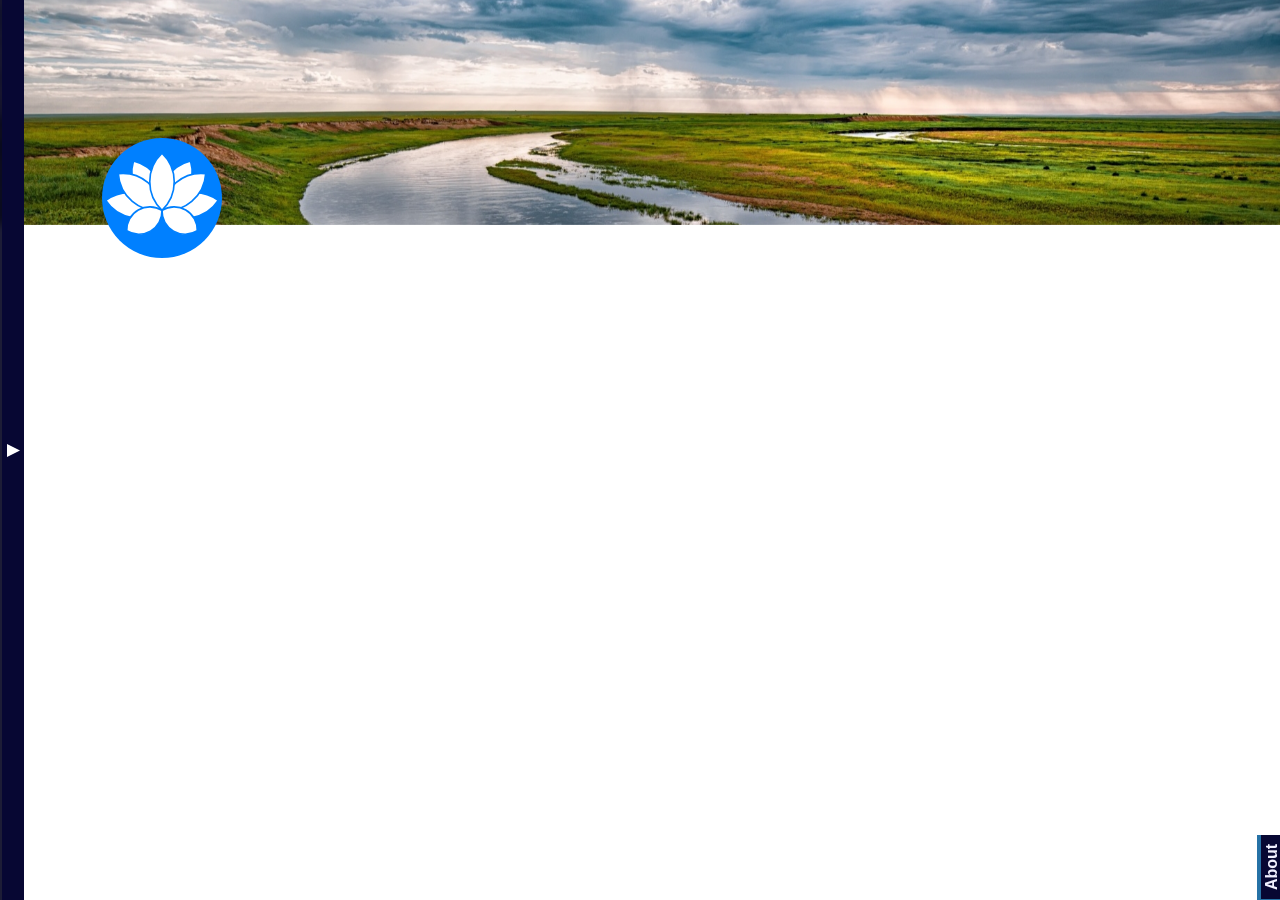
==== index.html @ 7578db6d "Update left arrow svg" ====
<html>
    <head>
        <title>mplotus.github.io Homepage</title>
        <link rel="icon" type="images/x-icon" href="./imgs/lotus.ico">
        <meta name='viewport' content='width=device-width, initial-scale=1.0'>
        <script type="text/javascript" src="./code/script.js"></script>
        <link rel="stylesheet" href="./code/style.css">
    </head>
    <body onload="page_load()">
        <div id="left_panel">
            <table style="width: 100%; height: 100%; border-collapse: collapse;">
                <tr>
                    <td>
                        <div class="left_navigator">
                            <div id="left_name">mplotus.github.io<br>Homepage</div>
                            <div id="left_tree"></div>
                        </div>
                    </td>
                    <td id="left_show" onclick="left_show_click()">
                        <svg height="13" width="13" class="left_arrow">
                            <polygon points="0,0 0,13 13,6.5" style="fill: white" />
                        </svg>
                    </td>
                </tr>
            </table>
        </div>
        <img id="home_wall" alt="Mongolia" src="./imgs/Mongolia.jpg">
        <img id="home_logo" alt="Logo" src="./imgs/logo.svg">
        <div id="about_label" onclick="about_label_click()">About</div>
        <div class="about_content">
            <table style="width: 100%; height: 100%;">
                <tr>
                    <td id="about_info">
                        Mail: mplotus.github.io@gmail.com<br>
                        Mobile: (84)(39)548-0387
                    </td>
                </tr>
            </table>
        </div>
    </body>
</html>
---- code/style.css ----
#left_panel {
    position: fixed;
    height: 100%;
    top: 0;
    left: 0;
    z-index: 10;
    user-select: none;
    background-color: rgba(4,4,32,0.9);
    backdrop-filter: blur(5px);
    -webkit-backdrop-filter: blur(5px);
}
.left_navigator {
    width: 0vw;
    height: 100%;
    transition: 0.5s ease;
}
.left_nav_show {
    width: calc(100vw - 24px);
}
@media only screen and (min-width: 784px) {
    .left_nav_show {
        width: 35vw;
    }
}
#left_name {
    width: 100%;
    overflow: hidden;
    font-size: 160%;
    font-weight: bold;
    font-family: Arial, Helvetica, sans-serif;
    color: #f0f0ff;
}
#left_tree {
    width: 100%;
    height: 100%;
    overflow: auto;
}
#left_show {
    width: 20px;
    height: 100%;
    text-align: center;
    background-color: #070733;
    cursor: pointer;
}
.left_arrow {
    font-weight: bold;
    font-family: Arial, Helvetica, sans-serif;
    color: #f0f0ff;
    transition: 0.5s ease;
}
.left_arr_rotate {
    transform: rotate(180deg);
}
#home_wall {
    position: fixed;
    width: 100%;
    height: 25%;
    top: 0;
    left: 0;
    border-collapse: collapse;
    padding: 0px;
    margin: 0px;
    object-fit: cover;
}
#home_logo {
    position: absolute;
    width: 120px;
    height: width;
    top: calc(22% - 60px);
    left: calc(50% - 60px);
}
@media only screen and (min-width: 768px) {
    #home_logo {
        position: absolute;
        height: 120px;
        width: height;
        top: calc(22% - 60px);
        left: 8%;
    }
}
#about_label {
    z-index: 2;
    position: fixed;
    width: 60px;
    height: 30px;
    top: calc(100% - 50px); /* - (width - 10) */
    left: calc(100% - 34px); /* - (height + 4) */
    transform: rotate(-90deg);
    cursor: pointer;
    padding: 2px;
    user-select: none;
    text-align: center;
    font-weight: bold;
    font-family: Arial, Helvetica, sans-serif;
    color: #f0f0ff;
    background-color: #070733;
}
.about_content {
    position: fixed;
    width: 100%;
    height: 65px;
    left: calc(100% - 23px);
    top: calc(100% - 65px);
    z-index: 1;
    user-select: none;
    background-color: rgba(14,99,156,0.9);
    backdrop-filter: blur(5px);
    -webkit-backdrop-filter: blur(5px);
    transition: 0.5s ease;
}
.about_cnt_show {
    left: 0;
}
#about_info {
    text-align: center;
    font-size: small;
    font-weight: bold;
    font-family: Arial, Helvetica, sans-serif;
    color: #f0f0ff;
}
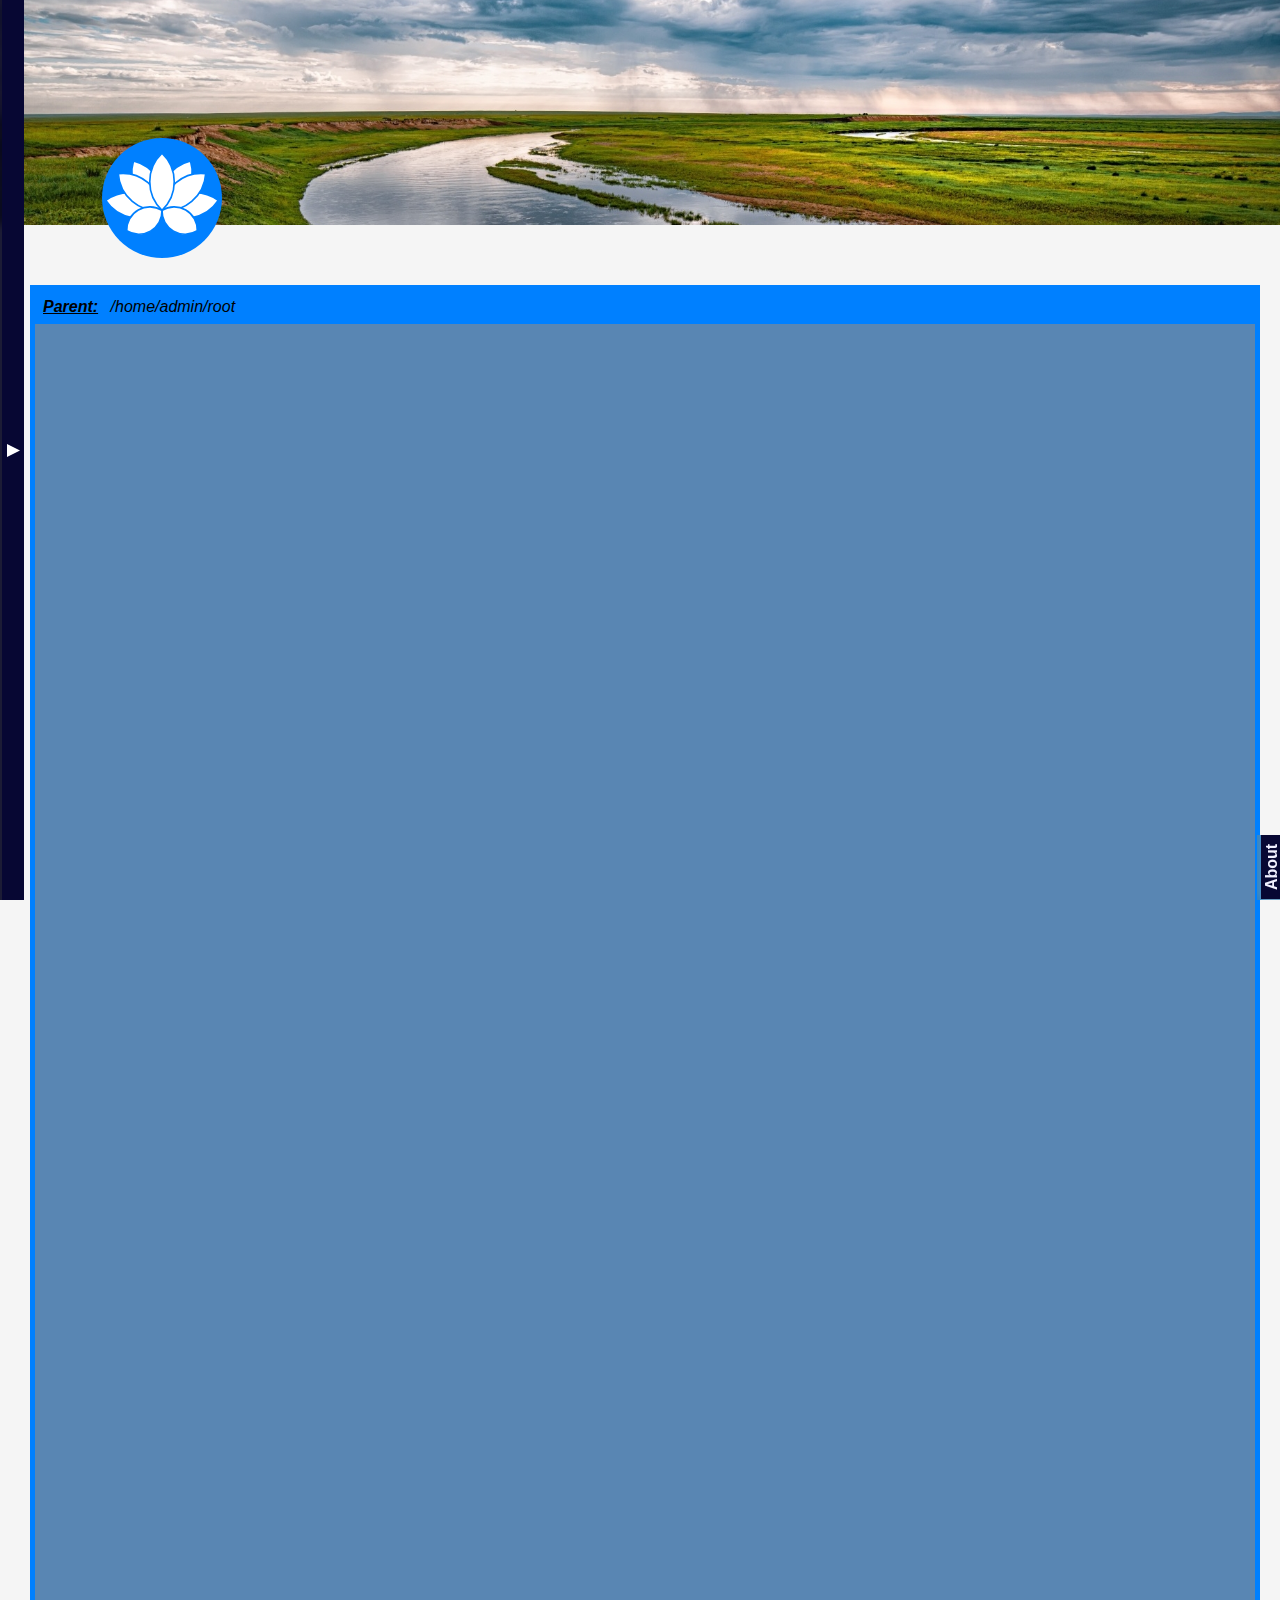
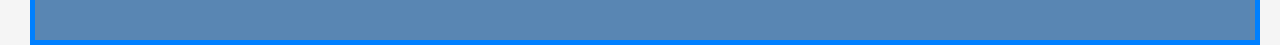
==== commit b0f213f9: "Update address bar and sticky address bar" ====
--- a/index.html
+++ b/index.html
@@ -6,13 +6,13 @@
         <script type="text/javascript" src="./code/script.js"></script>
         <link rel="stylesheet" href="./code/style.css">
     </head>
-    <body onload="page_load()">
+    <body onload="page_load()" onscroll="page_scroll()">
         <div id="left_panel">
             <table style="width: 100%; height: 100%; border-collapse: collapse;">
                 <tr>
                     <td>
                         <div class="left_navigator">
-                            <div id="left_name">mplotus.github.io<br>Homepage</div>
+                            <div id="left_name">mplotus.github.io<br>Cloud Drive</div>
                             <div id="left_tree"></div>
                         </div>
                     </td>
@@ -26,6 +26,16 @@
         </div>
         <img id="home_wall" alt="Mongolia" src="./imgs/Mongolia.jpg">
         <img id="home_logo" alt="Logo" src="./imgs/logo.svg">
+        <div id="body_page">
+            <div id="address_bar">
+                <span id="address_label">Parent:</span>
+                <span id="address_path">/home/admin/root</span>
+            </div>
+        </div>
+        <div id="addstick_bar">
+            <span id="addstick_label">Parent:</span>
+            <span id="addstick_path">/home/admin/root</span>
+        </div>
         <div id="about_label" onclick="about_label_click()">About</div>
         <div class="about_content">
             <table style="width: 100%; height: 100%;">
--- a/code/style.css
+++ b/code/style.css
@@ -1,3 +1,6 @@
+body {
+    background-color: #f5f5f5;
+}
 #left_panel {
     position: fixed;
     height: 100%;
@@ -17,7 +20,7 @@
 .left_nav_show {
     width: calc(100vw - 24px);
 }
-@media only screen and (min-width: 784px) {
+@media only screen and (min-width: 768px) {
     .left_nav_show {
         width: 35vw;
     }
@@ -25,6 +28,7 @@
 #left_name {
     width: 100%;
     overflow: hidden;
+    white-space: nowrap;
     font-size: 160%;
     font-weight: bold;
     font-family: Arial, Helvetica, sans-serif;
@@ -52,7 +56,7 @@
     transform: rotate(180deg);
 }
 #home_wall {
-    position: fixed;
+    position: absolute;
     width: 100%;
     height: 25%;
     top: 0;
@@ -78,8 +82,60 @@
         left: 8%;
     }
 }
+#body_page {
+    position: absolute;
+    top: calc(25% + 60px);
+    left: 30px;
+    width: calc(100% - 60px);
+    height: 150%;
+    background-color: #5986b3;
+    user-select: none;
+    border: 5px solid #0080ff;
+}
+#address_bar {
+    width: calc(100% - 16px);
+    height: auto;
+    padding: 8px;
+    font-size: 100%;
+    font-family: Arial, Helvetica, sans-serif;
+    background-color: #0080ff;
+}
+#address_label {
+    font-weight: bold;
+    font-style: italic;
+    text-decoration: underline;
+    margin-right: 8px;
+}
+#address_path {
+    font-style: italic;
+}
+#addstick_bar {
+    position: fixed;
+    z-index: 7;
+    width: calc(100% - 72px);
+    height: auto;
+    top: 0;
+    left: 30px;
+    padding: 8px;
+    margin-left: 5px;
+    margin-right: 5px;
+    font-size: 100%;
+    font-family: Arial, Helvetica, sans-serif;
+    background-color: #0080ff;
+    user-select: none;
+    display: none;
+}
+#addstick_label {
+    font-weight: bold;
+    font-style: italic;
+    text-decoration: underline;
+    margin-right: 8px;
+}
+#addstick_path {
+    font-style: italic;
+}
 #about_label {
-    z-index: 2;
+    z-index: 9;
     position: fixed;
     width: 60px;
     height: 30px;
@@ -101,9 +157,9 @@
     height: 65px;
     left: calc(100% - 23px);
     top: calc(100% - 65px);
-    z-index: 1;
+    z-index: 8;
     user-select: none;
-    background-color: rgba(14,99,156,0.9);
+    background-color: rgba(14,99,156,0.6);
     backdrop-filter: blur(5px);
     -webkit-backdrop-filter: blur(5px);
     transition: 0.5s ease;
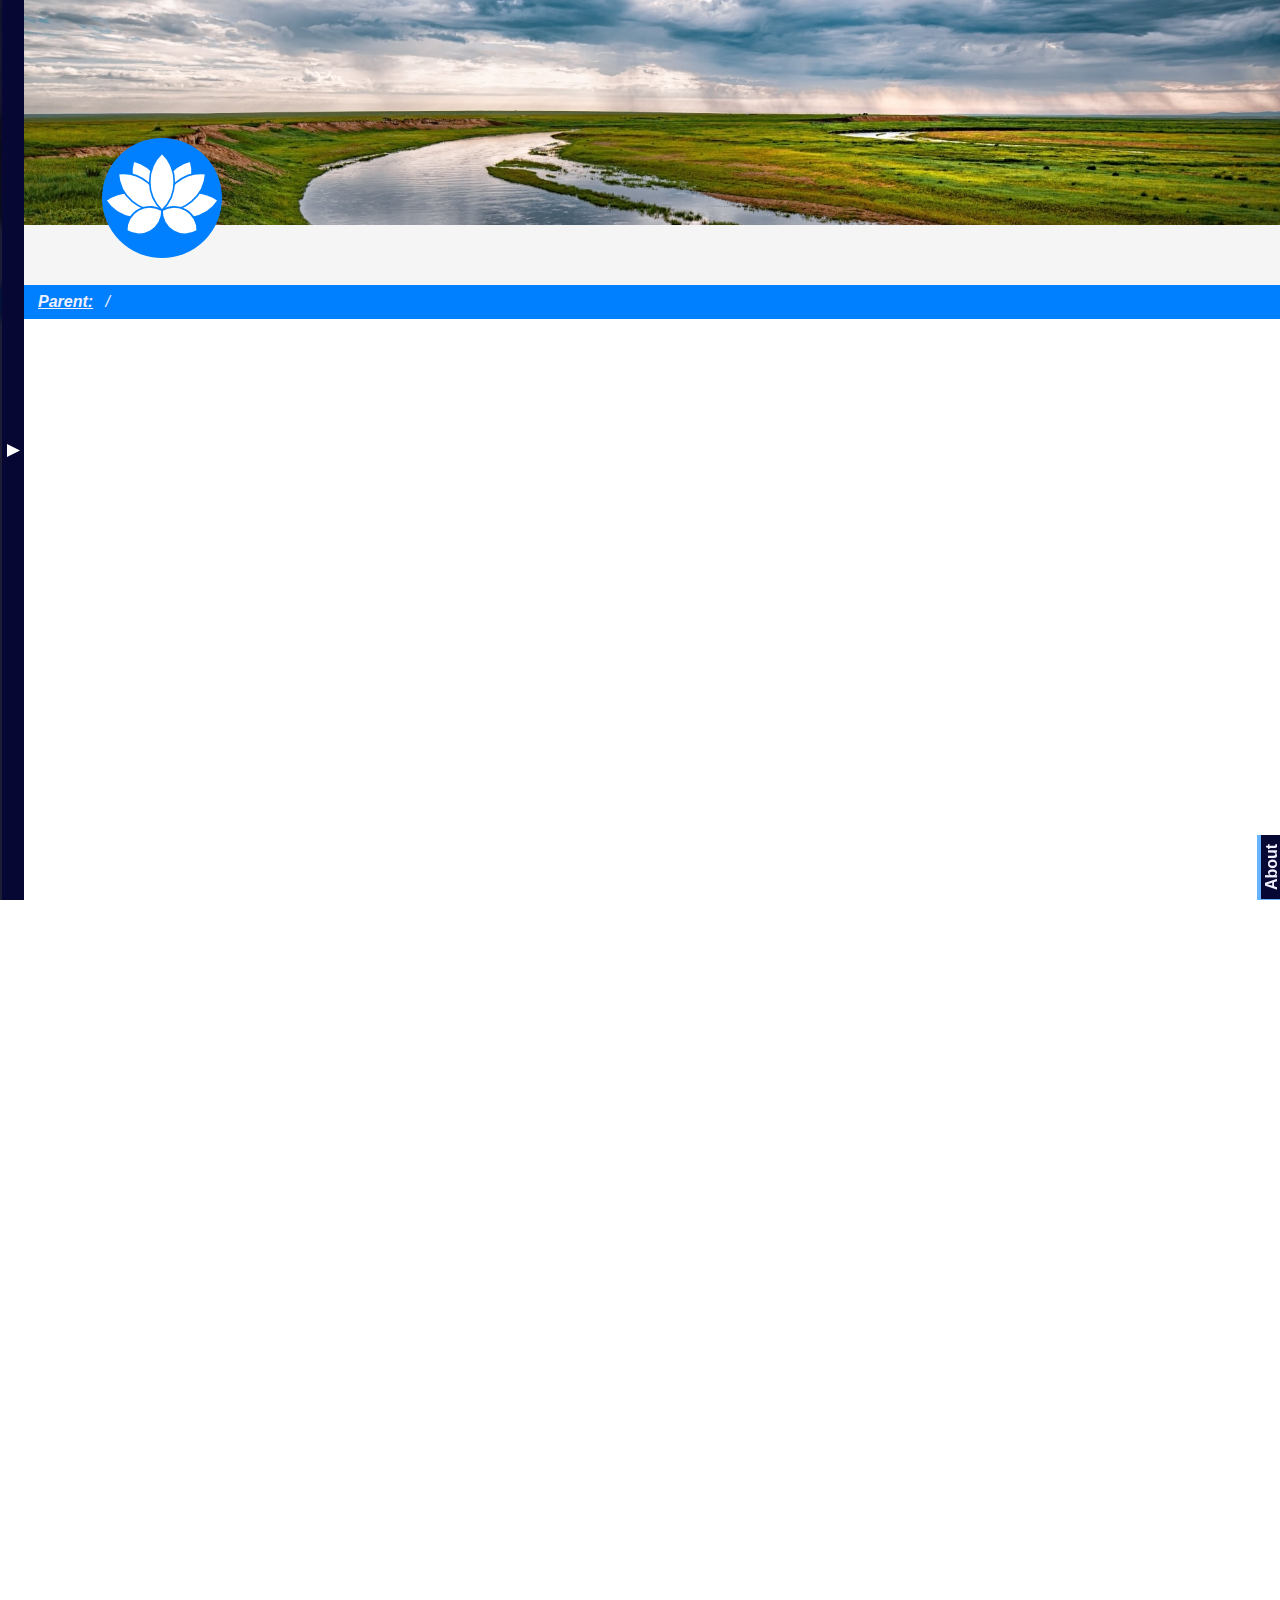
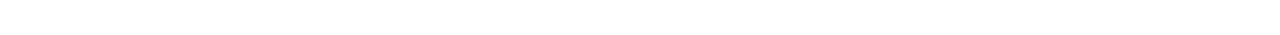
==== commit 6320a51e: "White style" ====
--- a/index.html
+++ b/index.html
@@ -29,12 +29,12 @@
         <div id="body_page">
             <div id="address_bar">
                 <span id="address_label">Parent:</span>
-                <span id="address_path">/home/admin/root</span>
+                <span id="address_path">/</span>
             </div>
         </div>
         <div id="addstick_bar">
             <span id="addstick_label">Parent:</span>
-            <span id="addstick_path">/home/admin/root</span>
+            <span id="addstick_path">/</span>
         </div>
         <div id="about_label" onclick="about_label_click()">About</div>
         <div class="about_content">
--- a/code/style.css
+++ b/code/style.css
@@ -36,8 +36,10 @@
 }
 #left_tree {
     width: 100%;
-    height: 100%;
+    height: 100%; /* Khong on */
     overflow: auto;
+    background-color: #0080ff;
+    color: white;
 }
 #left_show {
     width: 20px;
@@ -85,15 +87,14 @@
 #body_page {
     position: absolute;
     top: calc(25% + 60px);
-    left: 30px;
-    width: calc(100% - 60px);
+    left: 0;
+    width: 100%;
     height: 150%;
-    background-color: #5986b3;
+    background-color: white;
     user-select: none;
-    border: 5px solid #0080ff;
 }
 #address_bar {
-    width: calc(100% - 16px);
+    width: 100%;
     height: auto;
     padding: 8px;
     font-size: 100%;
@@ -104,24 +105,28 @@
     font-weight: bold;
     font-style: italic;
     text-decoration: underline;
+    padding-left: 30px;
     margin-right: 8px;
+    color: #f0f0ff;
 }
 #address_path {
+    padding-right: 30px;
     font-style: italic;
+    color: #f0f0ff;
 }
 #addstick_bar {
     position: fixed;
     z-index: 7;
-    width: calc(100% - 72px);
+    width: 100%;
     height: auto;
     top: 0;
-    left: 30px;
+    left: 0;
     padding: 8px;
-    margin-left: 5px;
-    margin-right: 5px;
     font-size: 100%;
     font-family: Arial, Helvetica, sans-serif;
-    background-color: #0080ff;
+    background-color: rgba(0,128,255,0.6);
+    backdrop-filter: blur(5px);
+    -webkit-backdrop-filter: blur(5px);
     user-select: none;
     display: none;
 }
@@ -129,10 +134,14 @@
     font-weight: bold;
     font-style: italic;
     text-decoration: underline;
+    padding-left: 30px;
     margin-right: 8px;
+    color: #f0f0ff;
 }
 #addstick_path {
+    padding-right: 30px;
     font-style: italic;
+    color: #f0f0ff;
 }
 #about_label {
     z-index: 9;
@@ -159,7 +168,7 @@
     top: calc(100% - 65px);
     z-index: 8;
     user-select: none;
-    background-color: rgba(14,99,156,0.6);
+    background-color: rgba(0,128,255,0.6);
     backdrop-filter: blur(5px);
     -webkit-backdrop-filter: blur(5px);
     transition: 0.5s ease;
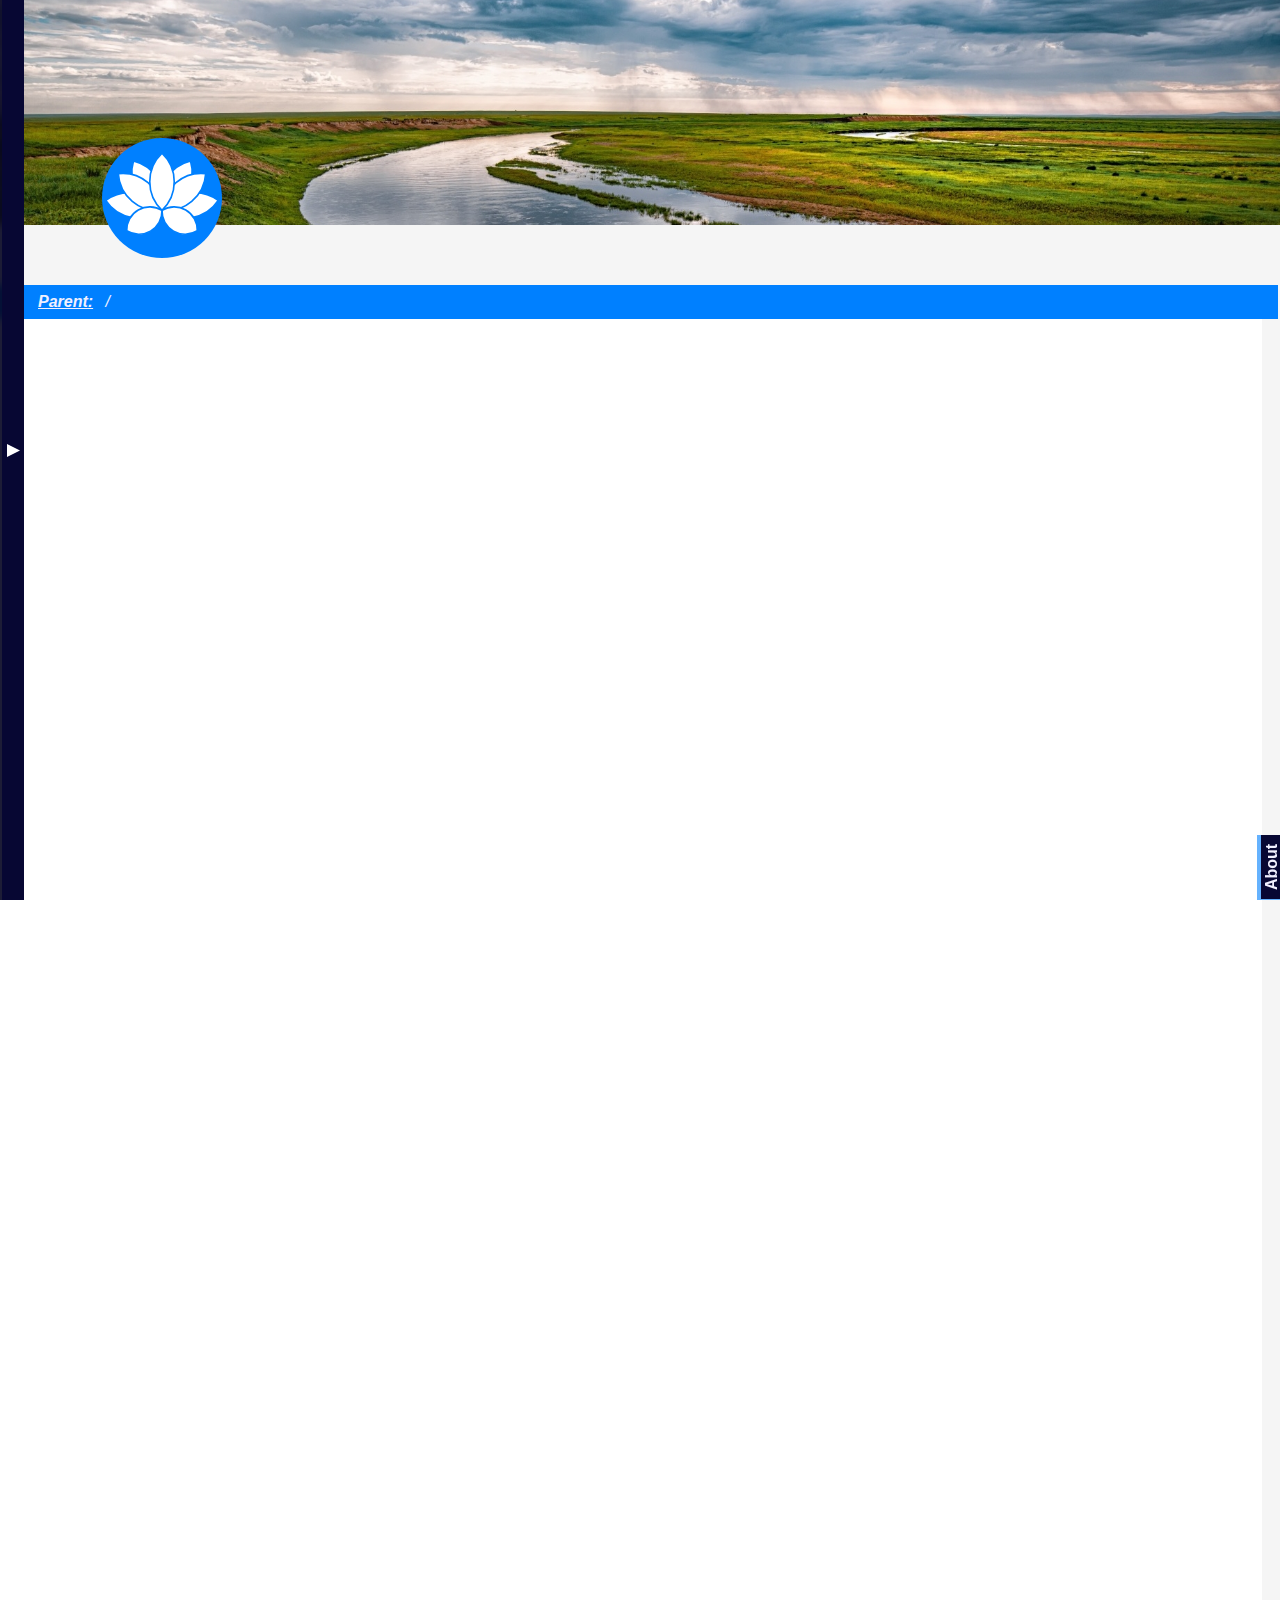
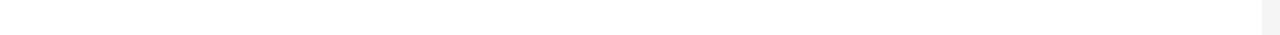
==== commit e267d3d9: "Update temp data" ====
--- a/index.html
+++ b/index.html
@@ -13,7 +13,7 @@
                     <td>
                         <div class="left_navigator">
                             <div id="left_name">mplotus.github.io<br>Cloud Drive</div>
-                            <div id="left_tree"></div>
+                            <div id="left_contain"></div>
                         </div>
                     </td>
                     <td id="left_show" onclick="left_show_click()">
--- a/code/style.css
+++ b/code/style.css
@@ -34,12 +34,8 @@
     font-family: Arial, Helvetica, sans-serif;
     color: #f0f0ff;
 }
-#left_tree {
-    width: 100%;
-    height: 100%; /* Khong on */
-    overflow: auto;
-    background-color: #0080ff;
-    color: white;
+#left_contain {
+    width: calc(100% - 2px);
 }
 #left_show {
     width: 20px;
@@ -88,7 +84,7 @@
     position: absolute;
     top: calc(25% + 60px);
     left: 0;
-    width: 100%;
+    width: calc(100% - 18px);
     height: 150%;
     background-color: white;
     user-select: none;
@@ -117,7 +113,7 @@
 #addstick_bar {
     position: fixed;
     z-index: 7;
-    width: 100%;
+    width: calc(100% - 18px);
     height: auto;
     top: 0;
     left: 0;
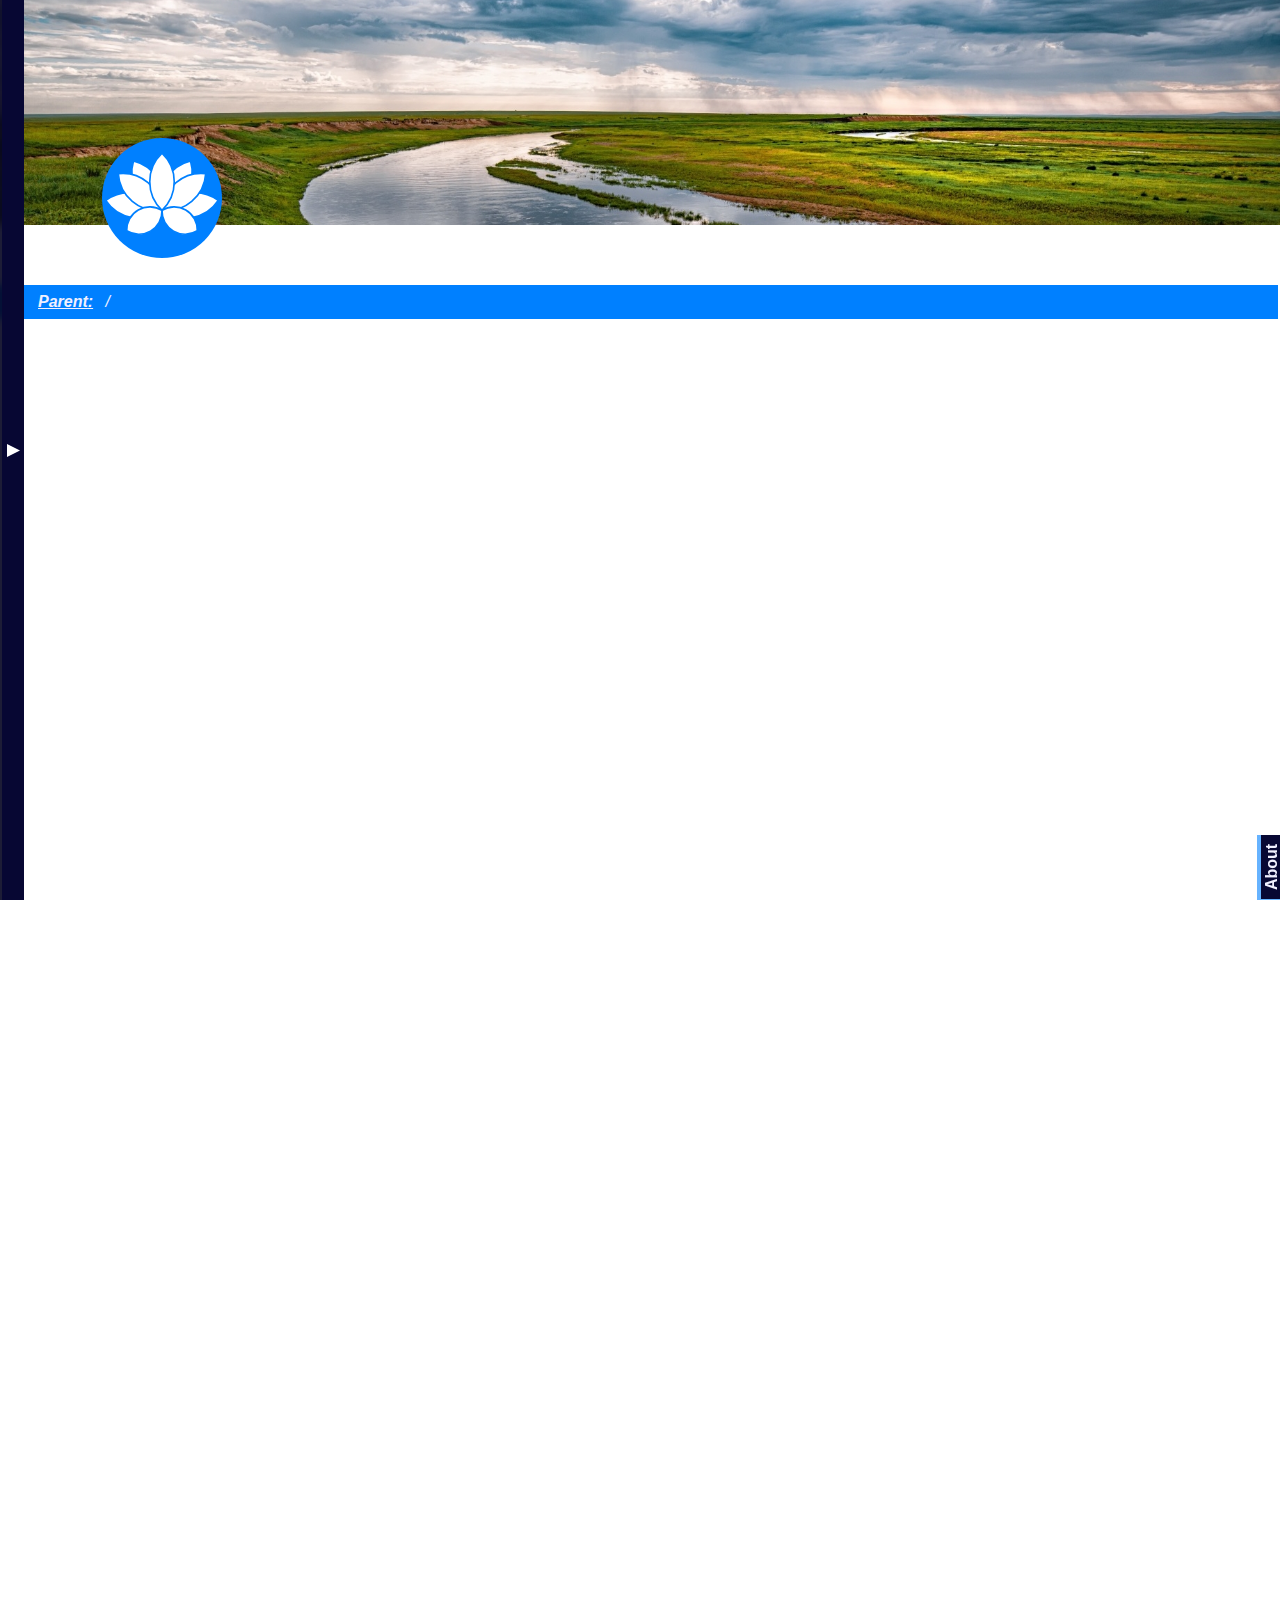
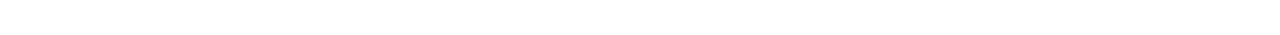
==== commit b41ec322: "Update left menu" ====
--- a/index.html
+++ b/index.html
@@ -13,7 +13,9 @@
                     <td>
                         <div class="left_navigator">
                             <div id="left_name">mplotus.github.io<br>Cloud Drive</div>
-                            <div id="left_contain"></div>
+                            <div id="left_cover">
+                                <div id="left_contain"></div>
+                            </div>
                         </div>
                     </td>
                     <td id="left_show" onclick="left_show_click()">
--- a/code/style.css
+++ b/code/style.css
@@ -1,5 +1,5 @@
 body {
-    background-color: #f5f5f5;
+    background-color: white;
 }
 #left_panel {
     position: fixed;
@@ -15,6 +15,7 @@
 .left_navigator {
     width: 0vw;
     height: 100%;
+    overflow: hidden;
     transition: 0.5s ease;
 }
 .left_nav_show {
@@ -33,9 +34,30 @@
     font-weight: bold;
     font-family: Arial, Helvetica, sans-serif;
     color: #f0f0ff;
+    padding-left: 10px;
+}
+#left_cover {
+    width: 98%;
+    margin-top: 20px;
+    overflow: auto;
 }
 #left_contain {
-    width: calc(100% - 2px);
+    width: 99%;
+}
+.btt_dirs {
+    cursor: pointer;
+    user-select: none;
+    white-space: nowrap;
+    padding: 5px;
+    font-size: 120%;
+    font-weight: bold;
+    font-family: Arial, Helvetica, sans-serif;
+    color: #f0f0ff;
+}
+.btt_dirs:hover {
+    background-color: rgba(0,128,255,0.6);
+    backdrop-filter: blur(2px);
+    -webkit-backdrop-filter: blur(2px);
 }
 #left_show {
     width: 20px;
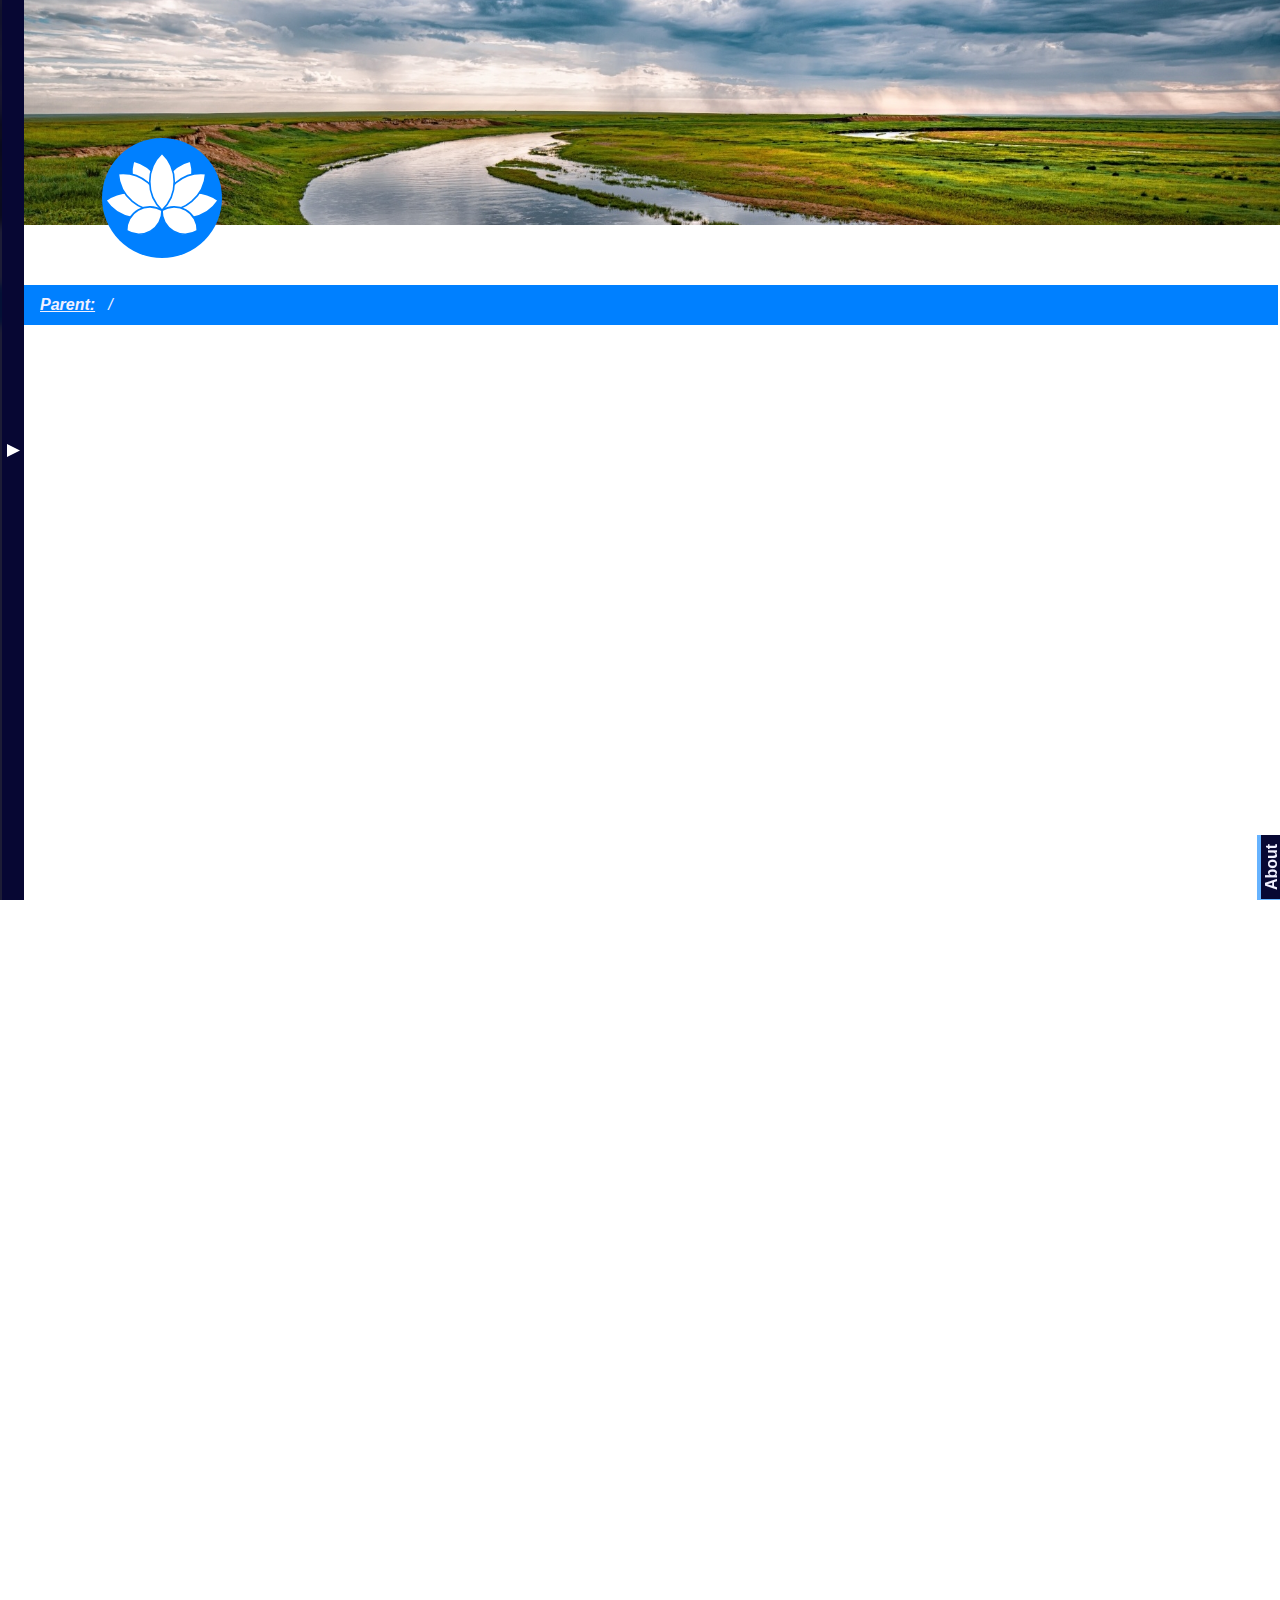
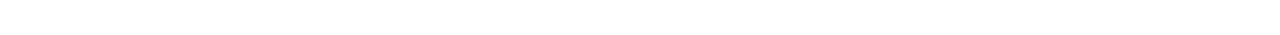
==== commit 53a7d053: "Update address bar" ====
--- a/index.html
+++ b/index.html
@@ -30,13 +30,21 @@
         <img id="home_logo" alt="Logo" src="./imgs/logo.svg">
         <div id="body_page">
             <div id="address_bar">
-                <span id="address_label">Parent:</span>
-                <span id="address_path">/</span>
+                <table>
+                    <tr>
+                        <td id="address_label">Parent: </td>
+                        <td id="address_path">/</td>
+                    </tr>
+                </table>
             </div>
         </div>
         <div id="addstick_bar">
-            <span id="addstick_label">Parent:</span>
-            <span id="addstick_path">/</span>
+            <table>
+                <tr>
+                    <td id="addstick_label">Parent: </td>
+                    <td id="addstick_path">/</td>
+                </tr>
+            </table>
         </div>
         <div id="about_label" onclick="about_label_click()">About</div>
         <div class="about_content">
--- a/code/style.css
+++ b/code/style.css
@@ -124,11 +124,11 @@
     font-style: italic;
     text-decoration: underline;
     padding-left: 30px;
-    margin-right: 8px;
     color: #f0f0ff;
 }
 #address_path {
     padding-right: 30px;
+    padding-left: 10px;
     font-style: italic;
     color: #f0f0ff;
 }
@@ -153,11 +153,11 @@
     font-style: italic;
     text-decoration: underline;
     padding-left: 30px;
-    margin-right: 8px;
     color: #f0f0ff;
 }
 #addstick_path {
     padding-right: 30px;
+    padding-left: 10px;
     font-style: italic;
     color: #f0f0ff;
 }
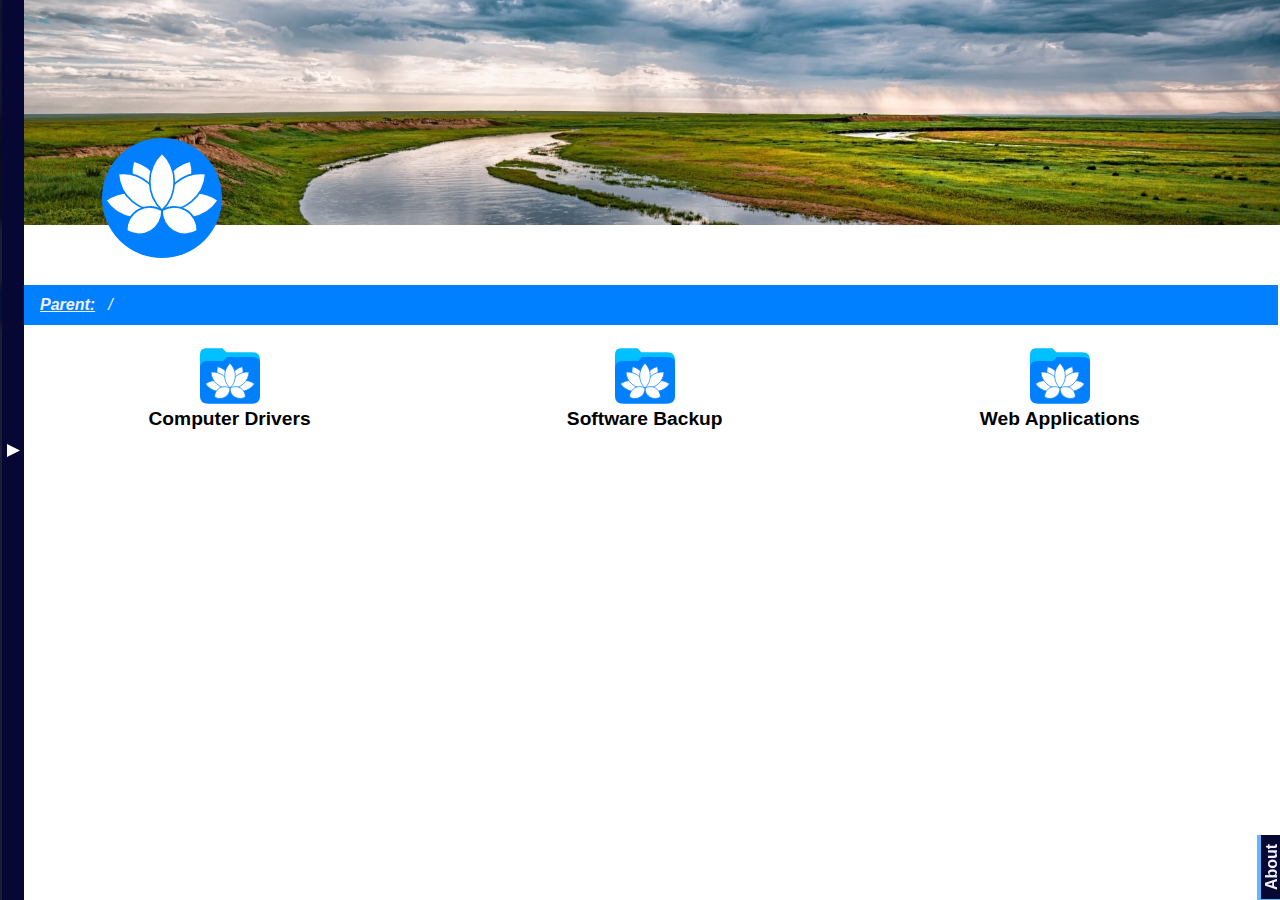
==== commit 6d1fb68b: "Update file explorer online and icon" ====
--- a/index.html
+++ b/index.html
@@ -32,16 +32,19 @@
             <div id="address_bar">
                 <table>
                     <tr>
-                        <td id="address_label">Parent: </td>
+                        <td id="address_label" title="Click to open parent folder" 
+                        onclick="parent_click()">Parent: </td>
                         <td id="address_path">/</td>
                     </tr>
                 </table>
             </div>
+            <div class="link_page"></div>
         </div>
         <div id="addstick_bar">
             <table>
                 <tr>
-                    <td id="addstick_label">Parent: </td>
+                    <td id="addstick_label" title="Click to open parent folder" 
+                    onclick="parent_click()">Parent: </td>
                     <td id="addstick_path">/</td>
                 </tr>
             </table>
--- a/code/style.css
+++ b/code/style.css
@@ -107,9 +107,8 @@
     top: calc(25% + 60px);
     left: 0;
     width: calc(100% - 18px);
-    height: 150%;
+    height: auto;
     background-color: white;
-    user-select: none;
 }
 #address_bar {
     width: 100%;
@@ -118,6 +117,7 @@
     font-size: 100%;
     font-family: Arial, Helvetica, sans-serif;
     background-color: #0080ff;
+    user-select: none;
 }
 #address_label {
     font-weight: bold;
@@ -125,6 +125,7 @@
     text-decoration: underline;
     padding-left: 30px;
     color: #f0f0ff;
+    cursor: pointer;
 }
 #address_path {
     padding-right: 30px;
@@ -154,12 +155,56 @@
     text-decoration: underline;
     padding-left: 30px;
     color: #f0f0ff;
+    cursor: pointer;
 }
 #addstick_path {
     padding-right: 30px;
     padding-left: 10px;
     font-style: italic;
     color: #f0f0ff;
+}
+.link_page {
+    width: calc(99% - 40px);
+    height: auto;
+    display: grid;
+    grid-template-columns: auto;
+    gap: 10px;
+    padding-left: 30px;
+    padding-right: 30px;
+    padding-top: 10px;
+    padding-bottom: 10px;
+}
+@media only screen and (min-width: 540px) {
+    .link_page {
+        display: grid;
+        grid-template-columns: 50% 50%;
+        gap: 10px;
+    }
+}
+@media only screen and (min-width: 768px) {
+    .link_page {
+        display: grid;
+        grid-template-columns: 33% 34% 33%;
+        gap: 10px;
+    }
+}
+.link_item {
+    background-color: white;
+    cursor: pointer;
+    min-height: 50px;
+    text-align: center;
+    border: 1px solid white;
+    border-radius: 8px;
+    padding: 8px;
+}
+.link_item:hover {
+    border: 1px solid #0080ff;
+}
+.link_text {
+    font-family: Arial, Helvetica, sans-serif;
+    font-size: 120%;
+    font-weight: bold;
+    user-select: all;
 }
 #about_label {
     z-index: 9;
